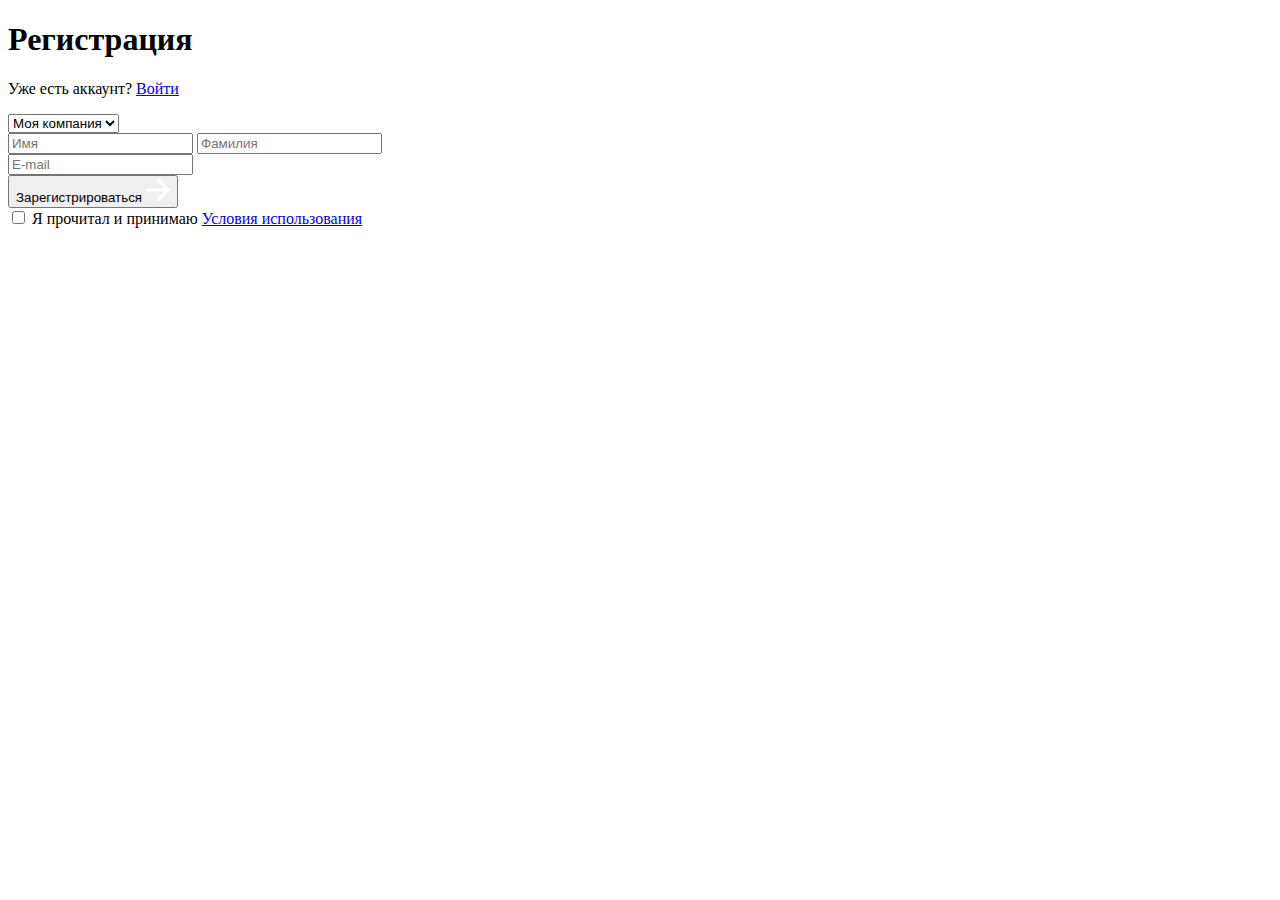
==== index-form.html @ ec236220 "Выполнил задание 2" ====
<!DOCTYPE html>
<html lang="en">
    <head>
        <meta charset="UTF-8" />
        <meta name="viewport" content="width=device-width, initial-scale=1.0" />
        <title>Document</title>
    </head>
    <body>
        <h1>Регистрация</h1>
        <p>Уже есть аккаунт? <a href="#">Войти</a></p>

        <form action="#">
            <select name="company" id="company">
                <option value="All">Все компании</option>
                <option value="mycompany" selected>Моя компания</option>
            </select>
            <div>
                <input
                    type="text"
                    id="firstname"
                    minlength="2"
                    maxlength="20"
                    placeholder="Имя"
                    required
                />
                <input
                    type="text"
                    id="lastname"
                    minlength="2"
                    maxlength="20"
                    placeholder="Фамилия"
                    required
                />
            </div>
            <input type="email" id="email" placeholder="E-mail" required />
            <div>
                <button>
                    Зарегистрироваться
                    <img src="./images/Arrow 1.png" alt="Стрелка" />
                </button>
            </div>
            <input type="checkbox" name="agreement" id="agreement" />
            <label for="agreement"
                >Я прочитал и принимаю
                <a href="#">Условия использования</a></label
            >
        </form>
    </body>
</html>
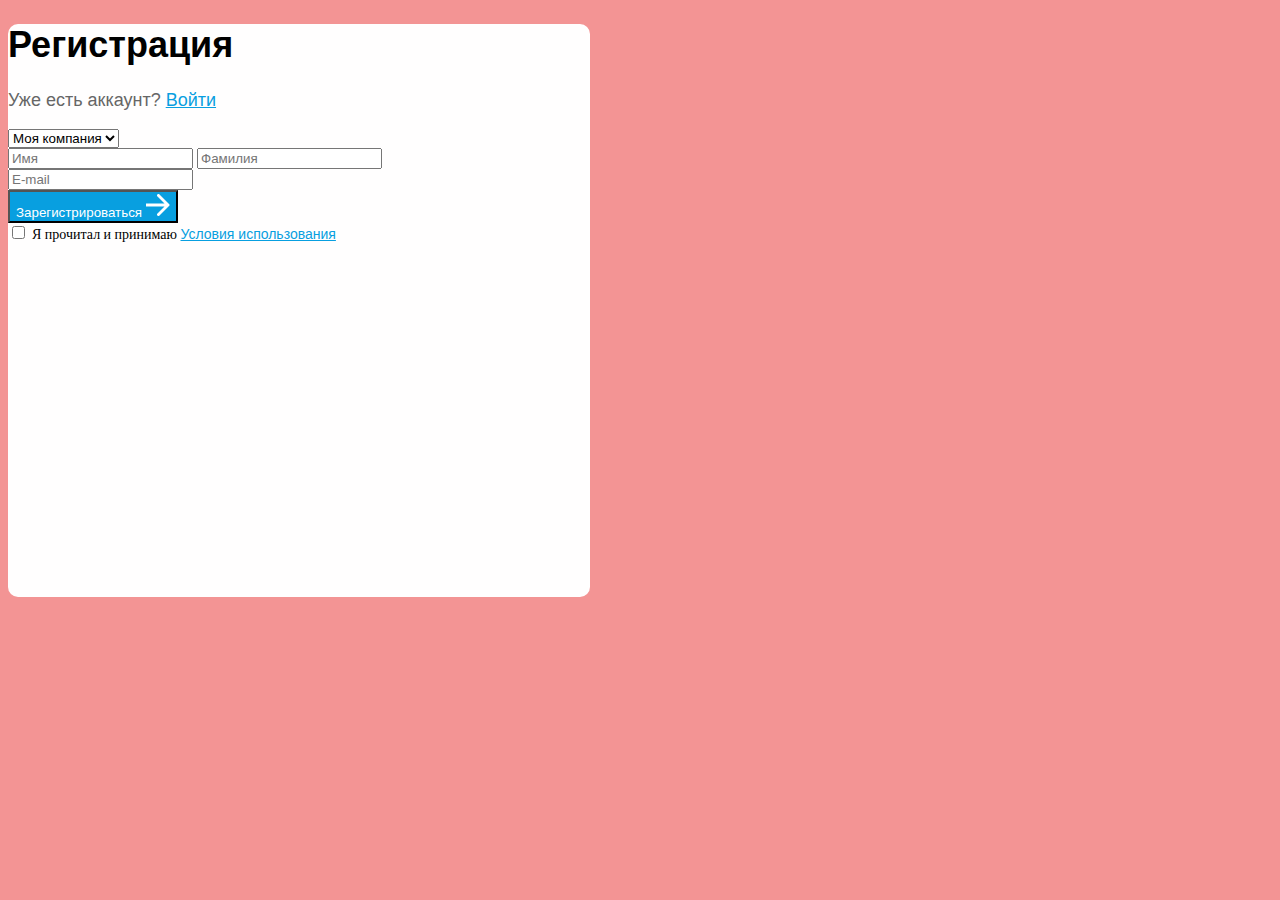
==== commit 96c84d4d: "code review" ====
--- a/index-form.html
+++ b/index-form.html
@@ -3,47 +3,50 @@
     <head>
         <meta charset="UTF-8" />
         <meta name="viewport" content="width=device-width, initial-scale=1.0" />
+        <link rel="stylesheet" href="./styles/style.css" />
         <title>Document</title>
     </head>
     <body>
-        <h1>Регистрация</h1>
-        <p>Уже есть аккаунт? <a href="#">Войти</a></p>
+        <main>
+            <h1>Регистрация</h1>
+            <p>Уже есть аккаунт? <a href="#">Войти</a></p>
 
-        <form action="#">
-            <select name="company" id="company">
-                <option value="All">Все компании</option>
-                <option value="mycompany" selected>Моя компания</option>
-            </select>
-            <div>
-                <input
-                    type="text"
-                    id="firstname"
-                    minlength="2"
-                    maxlength="20"
-                    placeholder="Имя"
-                    required
-                />
-                <input
-                    type="text"
-                    id="lastname"
-                    minlength="2"
-                    maxlength="20"
-                    placeholder="Фамилия"
-                    required
-                />
-            </div>
-            <input type="email" id="email" placeholder="E-mail" required />
-            <div>
-                <button>
-                    Зарегистрироваться
-                    <img src="./images/Arrow 1.png" alt="Стрелка" />
-                </button>
-            </div>
-            <input type="checkbox" name="agreement" id="agreement" />
-            <label for="agreement"
-                >Я прочитал и принимаю
-                <a href="#">Условия использования</a></label
-            >
-        </form>
+            <form action="#">
+                <select name="company" id="company">
+                    <option value="All">Все компании</option>
+                    <option value="mycompany" selected>Моя компания</option>
+                </select>
+                <div>
+                    <input
+                        type="text"
+                        id="firstname"
+                        minlength="2"
+                        maxlength="20"
+                        placeholder="Имя"
+                        required
+                    />
+                    <input
+                        type="text"
+                        id="lastname"
+                        minlength="2"
+                        maxlength="20"
+                        placeholder="Фамилия"
+                        required
+                    />
+                </div>
+                <input type="email" id="email" placeholder="E-mail" required />
+                <div>
+                    <button>
+                        Зарегистрироваться
+                        <img src="./images/Arrow 1.png" alt="Стрелка" />
+                    </button>
+                </div>
+                <input type="checkbox" name="agreement" id="agreement" />
+                <label for="agreement"
+                    >Я прочитал и принимаю
+                    <a href="#">Условия использования</a></label
+                >
+            </form>
+        </main>
     </body>
 </html>
--- a/styles/style.css
+++ b/styles/style.css
@@ -0,0 +1,36 @@
+body {
+    background-color: #F39494;
+}
+
+ main {
+    width: 582px;
+    height: 573px;
+    background-color: #FFFEFE;
+    border-radius: 10px;
+ }
+
+h1 {
+    font-size: 36px;
+    font-weight: 700;
+    font-family: "Open Sans", "Arial";
+}
+
+p {
+    color: #666666;
+    font-family: "Open Sans", "Arial";
+    font-size: 18px;
+}
+
+a {
+    font-family: "Open Sans", "Arial";
+    color: #089FE0;
+}
+
+button {
+    background-color: #089FE0;
+    color: #FFFFFF;
+}
+
+label {
+    font-size: 14px;
+}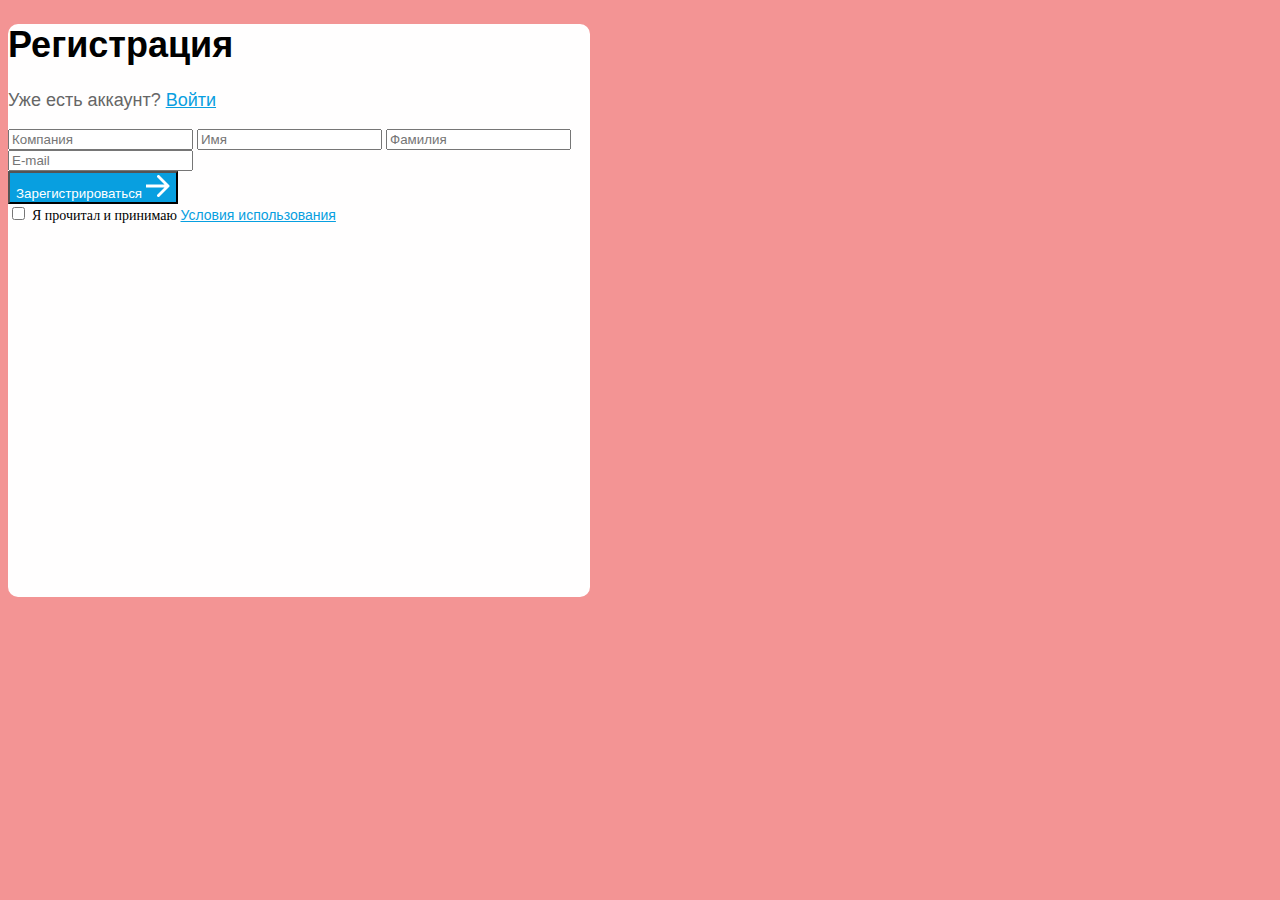
==== commit eeb73642: "code review и стилизация формы" ====
--- a/index-form.html
+++ b/index-form.html
@@ -12,11 +12,8 @@
             <p>Уже есть аккаунт? <a href="#">Войти</a></p>
 
             <form action="#">
-                <select name="company" id="company">
-                    <option value="All">Все компании</option>
-                    <option value="mycompany" selected>Моя компания</option>
-                </select>
                 <div>
+                    <input type="text" placeholder="Компания" required />
                     <input
                         type="text"
                         id="firstname"
@@ -41,11 +38,13 @@
                         <img src="./images/Arrow 1.png" alt="Стрелка" />
                     </button>
                 </div>
-                <input type="checkbox" name="agreement" id="agreement" />
-                <label for="agreement"
-                    >Я прочитал и принимаю
-                    <a href="#">Условия использования</a></label
-                >
+                <div>
+                    <input type="checkbox" name="agreement" id="agreement" />
+                    <label for="agreement">
+                        Я прочитал и принимаю
+                        <a href="#">Условия использования</a></label
+                    >
+                </div>
             </form>
         </main>
     </body>
